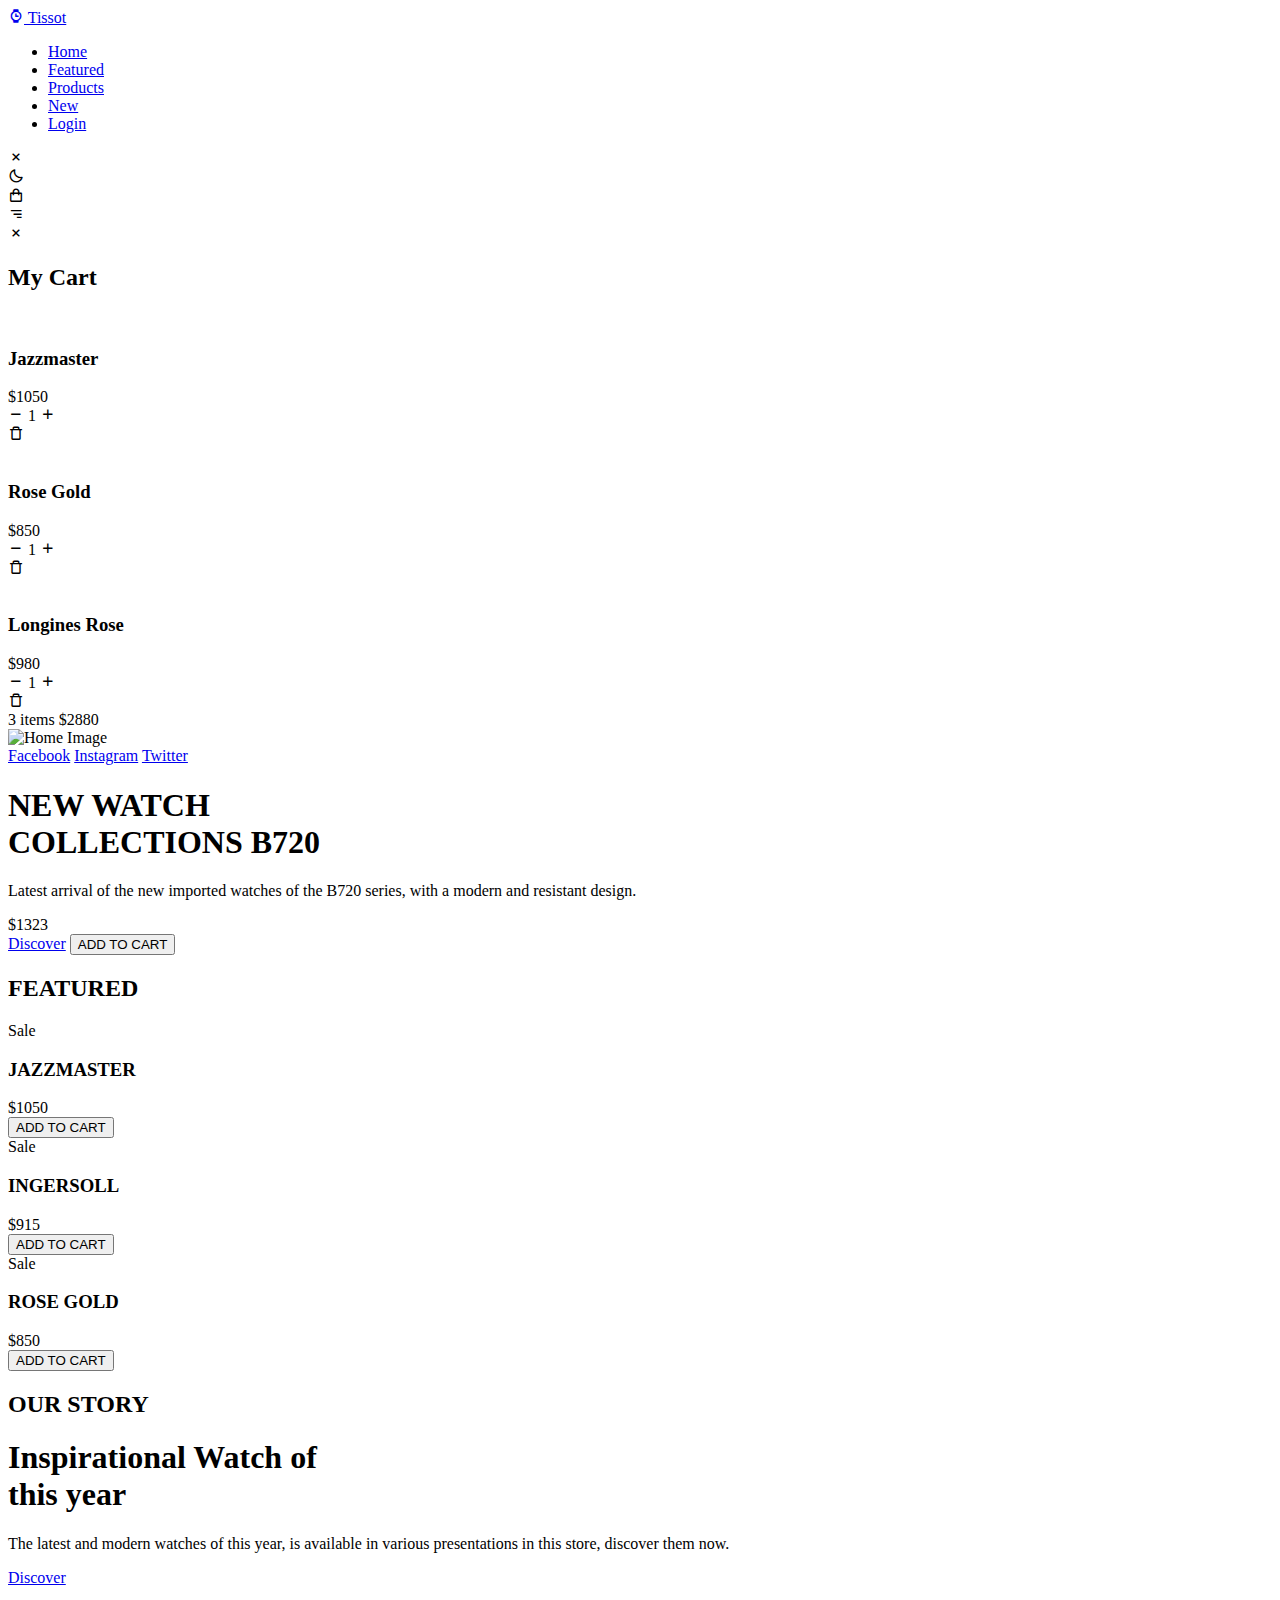
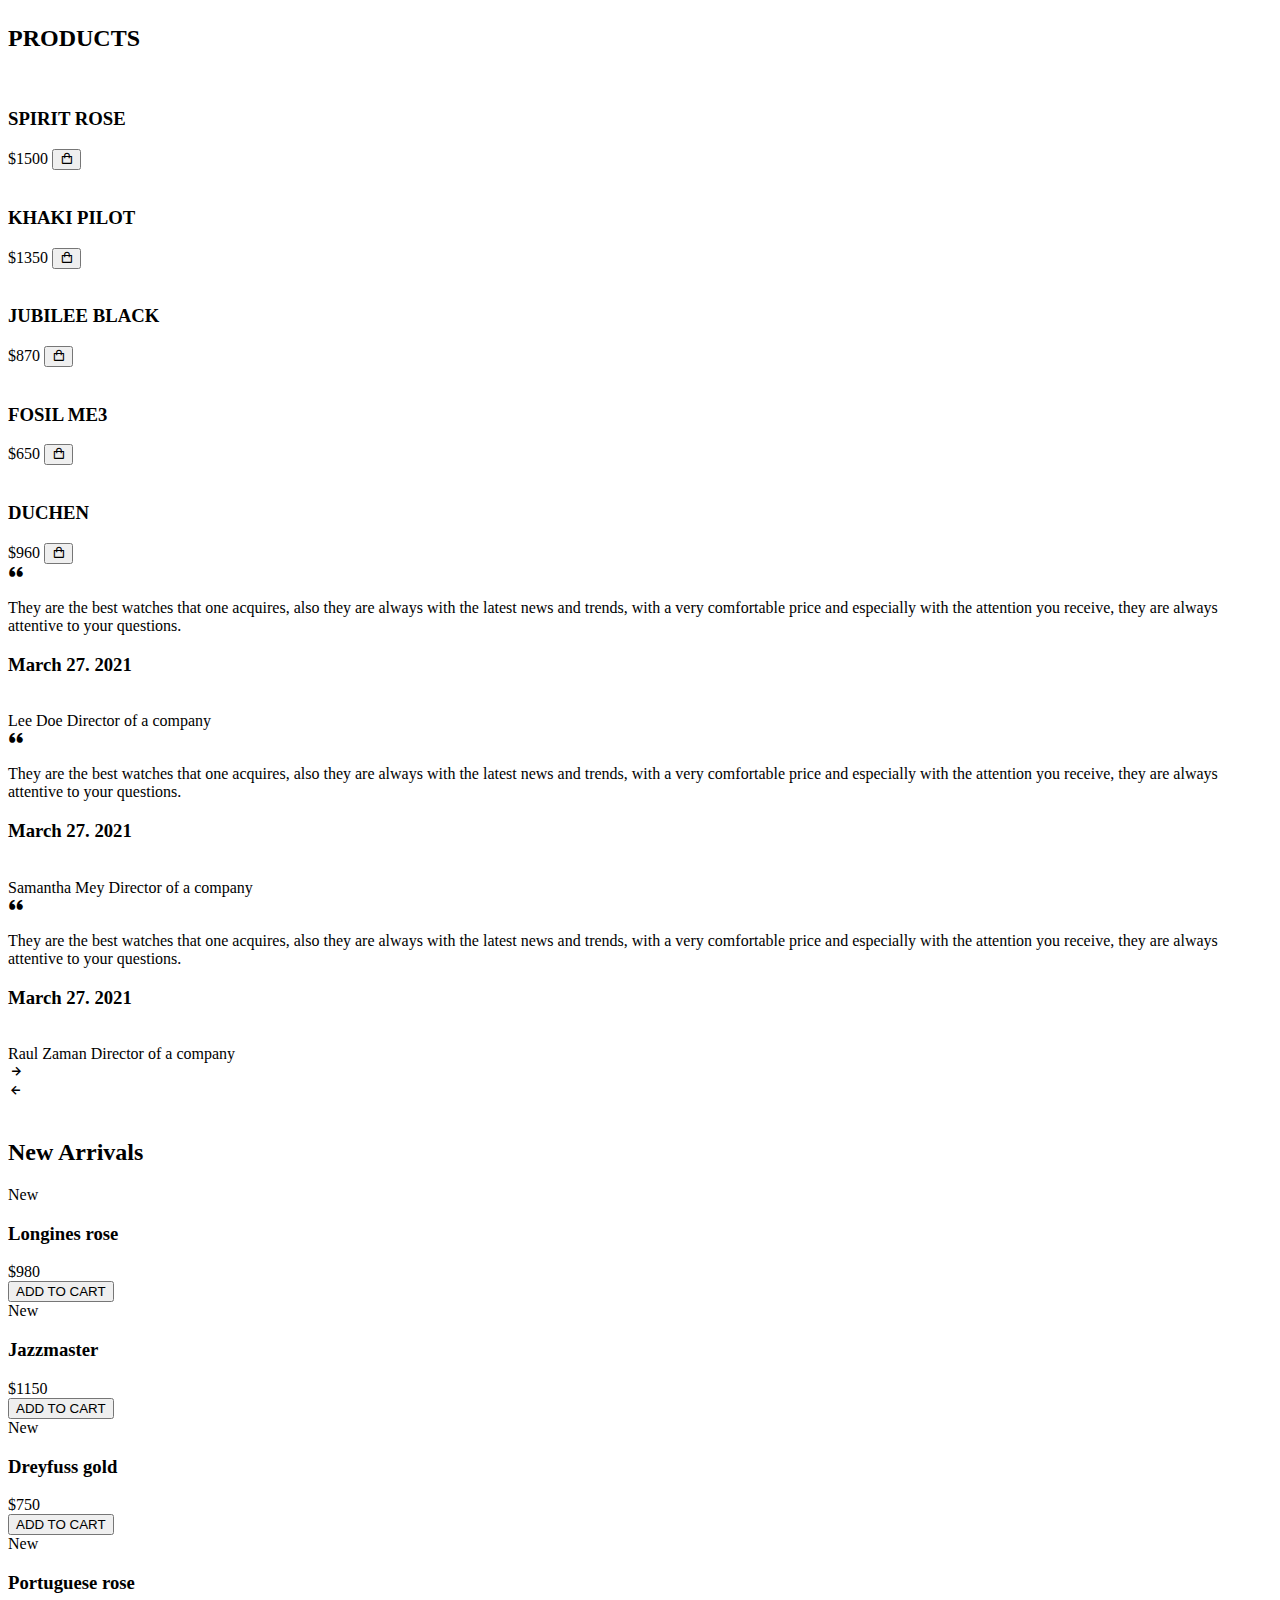
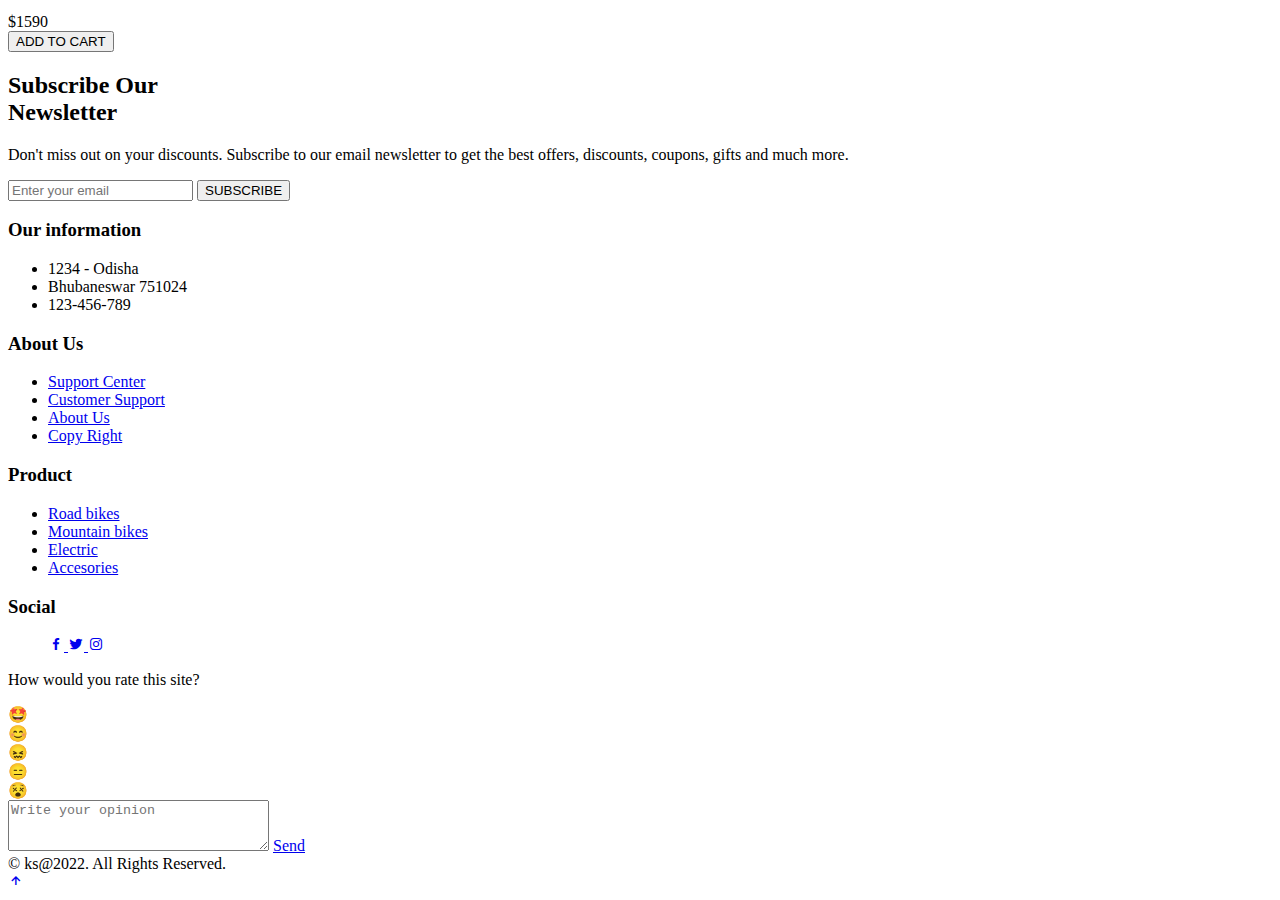
==== index.html @ fa762a3c "first commit" ====
<!DOCTYPE html>
<html lang="en">

<head>
    <meta charset="UTF-8">
    <meta http-equiv="X-UA-Compatible" content="IE=edge">
    <meta name="viewport" content="width=device-width, initial-scale=1.0">

    <title>Watchbuy Website</title>

    <script src="/assets/js/app.js" defer></script>

    <!-- Favicon -->
    <link rel="shortcut icon" href="assets/img/favicon.png" type="image/x-icon">

    <!-- Box Icons CSS Link -->
    <link rel="stylesheet" href="https://cdn.jsdelivr.net/npm/boxicons@latest/css/boxicons.min.css">

    <!--Login page Html Link-->
    <link rel="" href="file:///C:/Users/Dell/Watchbuy/assets/login/login.html">

    <!--Login CSS3 page Link-->
    <link rel="stylesheet" href="/assets/login/style.css">

    <!-- Swiper CSS Link -->
    <link rel="stylesheet" href="assets/css/swiper-bundle.min.css" />

    <!-- Custom CSS File Link -->
    <link rel="stylesheet" href="assets/css/style.css">
</head>

<body>

    <!-- Header Section -->
    <header class="header" id="header">

        <nav class="nav container">
            <a href="#" class="nav-logo">
                <i class='bx bxs-watch'></i>
                Tissot
            </a>

            <div class="nav-menu" id="nav-menu">
                <ul class="nav-list">
                    <li class="nav-item"><a href="#home" class="nav-link active-link">Home</a></li>
                    <li class="nav-item"><a href="#featured" class="nav-link">Featured</a></li>
                    <li class="nav-item"><a href="#products" class="nav-link">Products</a></li>
                    <li class="nav-item"><a href="#new" class="nav-link">New</a></li>
                    <li class="nav-item"><a href="file:///C:/Users/Dell/Watchbuy/assets/login/login.html"  target="_parent"  class="nav-link">Login</a></li>
                </ul>

                <div class="nav-close" id="nav-close">
                    <i class='bx bx-x'></i>
                </div>
            </div>

            <div class="nav-btns">

                <!-- Theme Change Button -->
                <i class='bx bx-moon change-theme' id="theme-button"></i>

                <div class="nav-shop" id="nav-shop">
                    <i class='bx bx-shopping-bag'></i>
                </div>

                <div class="nav-toggle" id="nav-toggle">
                    <i class='bx bx-menu-alt-right'></i>
                </div>
            </div>
        </nav>

    </header>

    <!-- Cart Sidebar -->
    <div class="cart" id="cart">
        <i class='bx bx-x cart-close' id="cart-close"></i>

        <h2 class="cart-title-center">My Cart</h2>

        <div class="cart-container">
            <article class="cart-card">
                <div class="cart-box">
                    <img src="assets/img/featured1.png" alt="" class="cart-img">
                </div>

                <div class="cart-details">
                    <h3 class="cart-title">Jazzmaster</h3>
                    <span class="cart-price">$1050</span>

                    <div class="cart-amount">
                        <div class="cart-amount-content">
                            <span class="cart-amount-box">
                                <i class='bx bx-minus'></i>
                            </span>

                            <span class="cart-amount-number">1</span>

                            <span class="cart-amount-box">
                                <i class='bx bx-plus'></i>
                            </span>
                        </div>

                        <i class='bx bx-trash-alt cart-amount-trash'></i>
                    </div>
                </div>
            </article>

            <article class="cart-card">
                <div class="cart-box">
                    <img src="assets/img/featured3.png" alt="" class="cart-img">
                </div>

                <div class="cart-details">
                    <h3 class="cart-title">Rose Gold</h3>
                    <span class="cart-price">$850</span>

                    <div class="cart-amount">
                        <div class="cart-amount-content">
                            <span class="cart-amount-box">
                                <i class='bx bx-minus'></i>
                            </span>

                            <span class="cart-amount-number">1</span>

                            <span class="cart-amount-box">
                                <i class='bx bx-plus'></i>
                            </span>
                        </div>

                        <i class='bx bx-trash-alt cart-amount-trash'></i>
                    </div>
                </div>
            </article>

            <article class="cart-card">
                <div class="cart-box">
                    <img src="assets/img/new1.png" alt="" class="cart-img">
                </div>

                <div class="cart-details">
                    <h3 class="cart-title">Longines Rose</h3>
                    <span class="cart-price">$980</span>

                    <div class="cart-amount">
                        <div class="cart-amount-content">
                            <span class="cart-amount-box">
                                <i class='bx bx-minus'></i>
                            </span>

                            <span class="cart-amount-number">1</span>

                            <span class="cart-amount-box">
                                <i class='bx bx-plus'></i>
                            </span>
                        </div>

                        <i class='bx bx-trash-alt cart-amount-trash'></i>
                    </div>
                </div>
            </article>
        </div>

        <div class="cart-prices">
            <span class="cart-prices-item">3 items</span>
            <span class="cart-prices-total">$2880</span>
        </div>
    </div>

    <!-- Main Body -->
    <main class="main">

        <!-- Home Section -->
        <section class="home" id="home">
            <div class="home-container container grid">
                <div class="home-img-bg">
                    <img src="assets/img/home.png" alt="Home Image" class="home-img">
                </div>

                <div class="home-social">
                    <a href="#" target="_blank" class="home-social-link">Facebook</a>
                    <a href="#" target="_blank" class="home-social-link">Instagram</a>
                    <a href="#" target="_blank" class="home-social-link">Twitter</a>
                </div>

                <div class="home-data">
                    <h1 class="home-title">
                        NEW WATCH <br>
                        COLLECTIONS B720
                    </h1>
                    <p class="home-description">
                        Latest arrival of the new imported watches of the B720 series, with a modern and resistant
                        design.
                    </p>
                    <span class="home-price">$1323</span>

                    <div class="home-btns">
                        <a href="#" class="button button--gray button--small">Discover</a>

                        <button class="button home-button">ADD TO CART</button>
                    </div>
                </div>
            </div>
        </section>

        <!-- Featured Section -->
        <section class="featured section container" id="featured">
            <h2 class="section-title">
                FEATURED
            </h2>

            <div class="featured-container grid">
                <article class="featured-card">
                    <span class="featured-tag">Sale</span>

                    <img src="assets/img/featured1.png" alt="" class="featured-img">

                    <div class="featured-data">
                        <h3 class="featured-title">JAZZMASTER</h3>
                        <span class="featured-price">$1050</span>
                    </div>

                    <button class="button featured-button">
                        ADD TO CART
                    </button>
                </article>

                <article class="featured-card">
                    <span class="featured-tag">Sale</span>

                    <img src="assets/img/featured2.png" alt="" class="featured-img">

                    <div class="featured-data">
                        <h3 class="featured-title">INGERSOLL</h3>
                        <span class="featured-price">$915</span>
                    </div>

                    <button class="button featured-button">
                        ADD TO CART
                    </button>
                </article>

                <article class="featured-card">
                    <span class="featured-tag">Sale</span>

                    <img src="assets/img/featured3.png" alt="" class="featured-img">

                    <div class="featured-data">
                        <h3 class="featured-title">ROSE GOLD</h3>
                        <span class="featured-price">$850</span>
                    </div>

                    <button class="button featured-button">
                        ADD TO CART
                    </button>
                </article>
            </div>
        </section>

        <!-- Story Section -->
        <section class="story section container">
            <div class="story-container grid">
                <div class="story-data">
                    <h2 class="section-title story-section-title">OUR STORY</h2>

                    <h1 class="story-title">
                        Inspirational Watch of <br>
                        this year
                    </h1>
                    <p class="story-description">
                        The latest and modern watches of this year, is available in various presentations in this store,
                        discover them now.
                    </p>
                    <a href="#" class="button button--small">Discover</a>
                </div>

                <div class="story-images">
                    <img src="assets/img/story.png" class="story-img" alt="">
                    <div class="story-square"></div>
                </div>
            </div>
        </section>

        <!-- Products SEction -->
        <section class="products section container" id="products">
            <h2 class="section-title">PRODUCTS</h2>

            <div class="products-container grid">
                <article class="products-card">
                    <img src="assets/img/product1.png" alt="" class="products-img">

                    <h3 class="products-title">SPIRIT ROSE</h3>
                    <span class="products-price">$1500</span>

                    <button class="products-button">
                        <i class='bx bx-shopping-bag'></i>
                    </button>
                </article>

                <article class="products-card">
                    <img src="assets/img/product2.png" alt="" class="products-img">

                    <h3 class="products-title">KHAKI PILOT</h3>
                    <span class="products-price">$1350</span>

                    <button class="products-button">
                        <i class='bx bx-shopping-bag'></i>
                    </button>
                </article>

                <article class="products-card">
                    <img src="assets/img/product3.png" alt="" class="products-img">

                    <h3 class="products-title">JUBILEE BLACK</h3>
                    <span class="products-price">$870</span>

                    <button class="products-button">
                        <i class='bx bx-shopping-bag'></i>
                    </button>
                </article>

                <article class="products-card">
                    <img src="assets/img/product4.png" alt="" class="products-img">

                    <h3 class="products-title">FOSIL ME3</h3>
                    <span class="products-price">$650</span>

                    <button class="products-button">
                        <i class='bx bx-shopping-bag'></i>
                    </button>
                </article>

                <article class="products-card">
                    <img src="assets/img/product5.png" alt="" class="products-img">

                    <h3 class="products-title">DUCHEN</h3>
                    <span class="products-price">$960</span>

                    <button class="products-button">
                        <i class='bx bx-shopping-bag'></i>
                    </button>
                </article>
            </div>
        </section>

        <!-- Testimonial Section -->
        <section class="testimonial section container">
            <div class="testimonial-container grid">
                <div class="swiper testimonial-swiper">
                    <div class="swiper-wrapper">
                        <div class="testimonial-card swiper-slide">
                            <div class="testimonial-quote">
                                <i class='bx bxs-quote-alt-left'></i>
                            </div>
                            <p class="testimonial-description">
                                They are the best watches that one acquires, also they are always with the latest
                                news and trends, with a very comfortable price and especially with the attention
                                you receive, they are always attentive to your questions.
                            </p>
                            <h3 class="testimonial-date">March 27. 2021</h3>

                            <div class="testimonial-perfil">
                                <img src="assets/img/testimonial1.jpg" alt="" class="testimonial-perfil-img">

                                <div class="testimonial-perfil-data">
                                    <span class="testimonial-perfil-name">Lee Doe</span>
                                    <span class="testimonial-perfil-detail">Director of a company</span>
                                </div>
                            </div>
                        </div>

                        <div class="testimonial-card swiper-slide">
                            <div class="testimonial-quote">
                                <i class='bx bxs-quote-alt-left'></i>
                            </div>
                            <p class="testimonial-description">
                                They are the best watches that one acquires, also they are always with the latest
                                news and trends, with a very comfortable price and especially with the attention
                                you receive, they are always attentive to your questions.
                            </p>
                            <h3 class="testimonial-date">March 27. 2021</h3>

                            <div class="testimonial-perfil">
                                <img src="assets/img/testimonial2.jpg" alt="" class="testimonial-perfil-img">

                                <div class="testimonial-perfil-data">
                                    <span class="testimonial-perfil-name">Samantha Mey</span>
                                    <span class="testimonial-perfil-detail">Director of a company</span>
                                </div>
                            </div>
                        </div>

                        <div class="testimonial-card swiper-slide">
                            <div class="testimonial-quote">
                                <i class='bx bxs-quote-alt-left'></i>
                            </div>
                            <p class="testimonial-description">
                                They are the best watches that one acquires, also they are always with the latest
                                news and trends, with a very comfortable price and especially with the attention
                                you receive, they are always attentive to your questions.
                            </p>
                            <h3 class="testimonial-date">March 27. 2021</h3>

                            <div class="testimonial-perfil">
                                <img src="assets/img/testimonial3.jpg" alt="" class="testimonial-perfil-img">

                                <div class="testimonial-perfil-data">
                                    <span class="testimonial-perfil-name">Raul Zaman</span>
                                    <span class="testimonial-perfil-detail">Director of a company</span>
                                </div>
                            </div>
                        </div>
                    </div>

                    <div class="swiper-button-next">
                        <i class='bx bx-right-arrow-alt'></i>
                    </div>
                    <div class="swiper-button-prev">
                        <i class='bx bx-left-arrow-alt'></i>
                    </div>
                </div>

                <div class="testimonial-images">
                    <div class="testimonial-square"></div>
                    <img src="assets/img/testimonial.png" alt="" class="testimonial-img">
                </div>
            </div>
        </section>

        <!-- New Section -->
        <section class="new section container" id="new">
            <h2 class="section-title">
                New Arrivals
            </h2>

            <div class="new-container">
                <div class="swiper new-swiper">
                    <div class="swiper-wrapper">
                        <article class="new-card swiper-slide">
                            <span class="new-tag">New</span>

                            <img src="assets/img/new1.png" alt="" class="new-img">

                            <div class="new-data">
                                <h3 class="new-title">Longines rose</h3>
                                <span class="new-price">$980</span>
                            </div>

                            <button class="button new-button">ADD TO CART</button>
                        </article>

                        <article class="new-card swiper-slide">
                            <span class="new-tag">New</span>

                            <img src="assets/img/new2.png" alt="" class="new-img">

                            <div class="new-data">
                                <h3 class="new-title">Jazzmaster</h3>
                                <span class="new-price">$1150</span>
                            </div>

                            <button class="button new-button">ADD TO CART</button>
                        </article>

                        <article class="new-card swiper-slide">
                            <span class="new-tag">New</span>

                            <img src="assets/img/new3.png" alt="" class="new-img">

                            <div class="new-data">
                                <h3 class="new-title">Dreyfuss gold</h3>
                                <span class="new-price">$750</span>
                            </div>

                            <button class="button new-button">ADD TO CART</button>
                        </article>

                        <article class="new-card swiper-slide">
                            <span class="new-tag">New</span>

                            <img src="assets/img/new4.png" alt="" class="new-img">

                            <div class="new-data">
                                <h3 class="new-title">Portuguese rose</h3>
                                <span class="new-price">$1590</span>
                            </div>

                            <button class="button new-button">ADD TO CART</button>
                        </article>
                    </div>
                </div>
            </div>
        </section>

        <!-- Newsletter Section -->
        <section class="newsletter section container">
            <div class="newsletter-bg grid">
                <div>
                    <h2 class="newsletter-title">
                        Subscribe Our <br> Newsletter
                    </h2>
                    <p class="newsletter-description">
                        Don't miss out on your discounts. Subscribe to our email
                        newsletter to get the best offers, discounts, coupons,
                        gifts and much more.
                    </p>
                </div>

                <form action="" class="newsletter-subscribe">
                    <input type="email" placeholder="Enter your email" class="newsletter-input">
                    <button class="button">
                        SUBSCRIBE
                    </button>
                </form>
            </div>
        </section>
    </main>

    <!-- Footer Section -->
    <footer class="footer section">
        <div class="footer-container container grid">
            <div class="footer-content">
                <h3 class="footer-title">Our information</h3>

                <ul class="footer-list">
                    <li>1234 - Odisha</li>
                    <li>Bhubaneswar 751024</li>
                    <li>123-456-789</li>
                </ul>
            </div>
            <div class="footer-content">
                <h3 class="footer-title">About Us</h3>

                <ul class="footer-links">
                    <li>
                        <a href="#" class="footer-link">Support Center</a>
                    </li>
                    <li>
                        <a href="#" class="footer-link">Customer Support</a>
                    </li>
                    <li>
                        <a href="#" class="footer-link">About Us</a>
                    </li>
                    <li>
                        <a href="#" class="footer-link">Copy Right</a>
                    </li>
                </ul>
            </div>

            <div class="footer-content">
                <h3 class="footer-title">Product</h3>

                <ul class="footer-links">
                    <li>
                        <a href="#" class="footer-link">Road bikes</a>
                    </li>
                    <li>
                        <a href="#" class="footer-link">Mountain bikes</a>
                    </li>
                    <li>
                        <a href="#" class="footer-link">Electric</a>
                    </li>
                    <li>
                        <a href="#" class="footer-link">Accesories</a>
                    </li>
                </ul>
            </div>

            <div class="footer-content">
                <h3 class="footer-title">Social</h3>

                <ul class="footer-social">
                    <a href="https://www.facebook.com/" target="_blank" class="footer-social-link">
                        <i class='bx bxl-facebook'></i>
                    </a>

                    <a href="https://twitter.com/" target="_blank" class="footer-social-link">
                        <i class='bx bxl-twitter'></i>
                    </a>

                    <a href="https://www.instagram.com/" target="_blank" class="footer-social-link">
                        <i class='bx bxl-instagram'></i>
                    </a>
                </ul>
            </div>   
        </div>

        <div class="container">
            <div class="wrapper">
                <p class="text">How would you rate this site?</p>
                    <div class="emoji">
                        <div>🤩</div>
                        <div>😊</div>
                        <div>😖</div>
                        <div>😑</div>
                        <div>😵</div>
                    </div>
            </div>
    
            <textarea class="textarea" cols="30" rows="3" placeholder="Write your opinion"></textarea>
            <a href="#" class="btn">Send</a>
        </div>
        
        <span class="footer-copy">&#169; ks@2022. All Rights Reserved.</span>
    </footer>
     <!-- Scroll Up -->
     <a href="#" class="scrollup" id="scroll-up">
        <i class='bx bx-up-arrow-alt scrollup-icon'></i>
    </a>

    
    <!-- Swiper JS Link -->
    <script src="assets/js/swiper-bundle.min.js"></script>

    <!-- Custom JS File Link -->
    <script src="assets/js/main.js"></script>


   

</body>

</html>
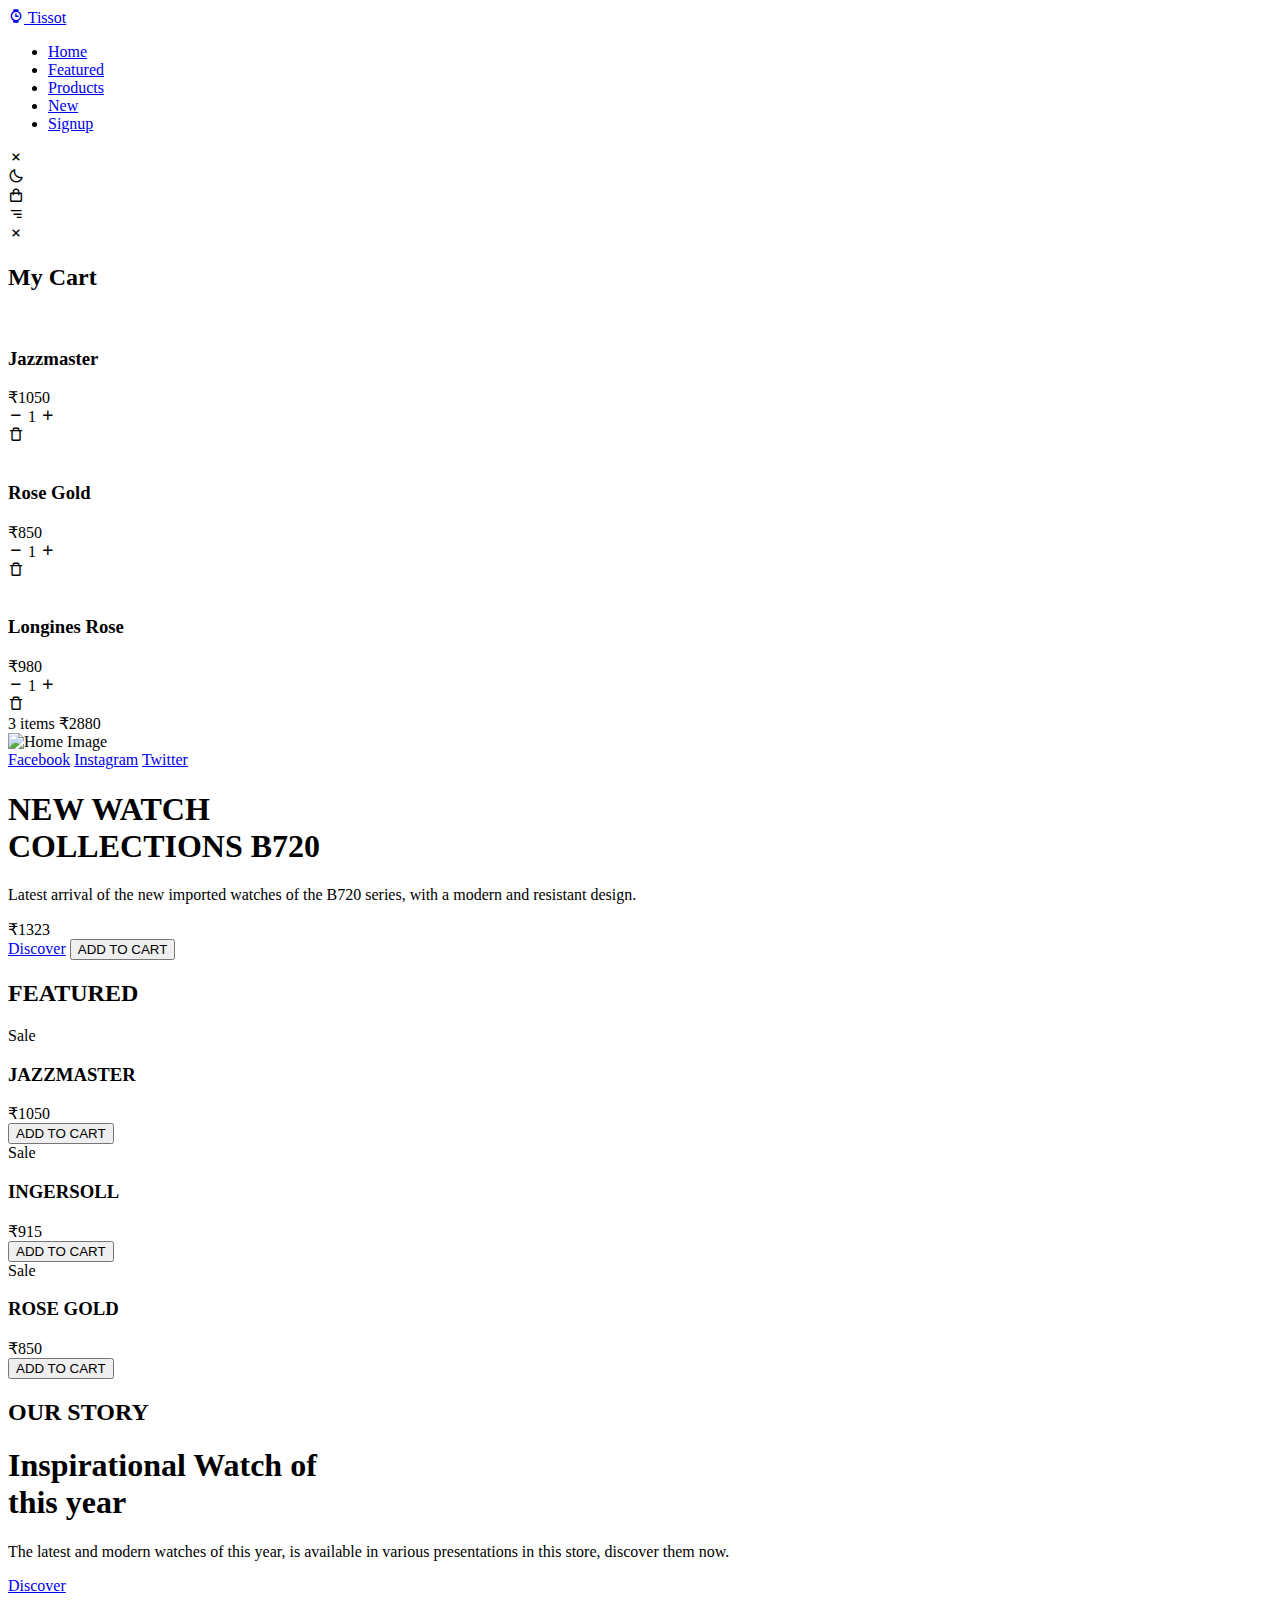
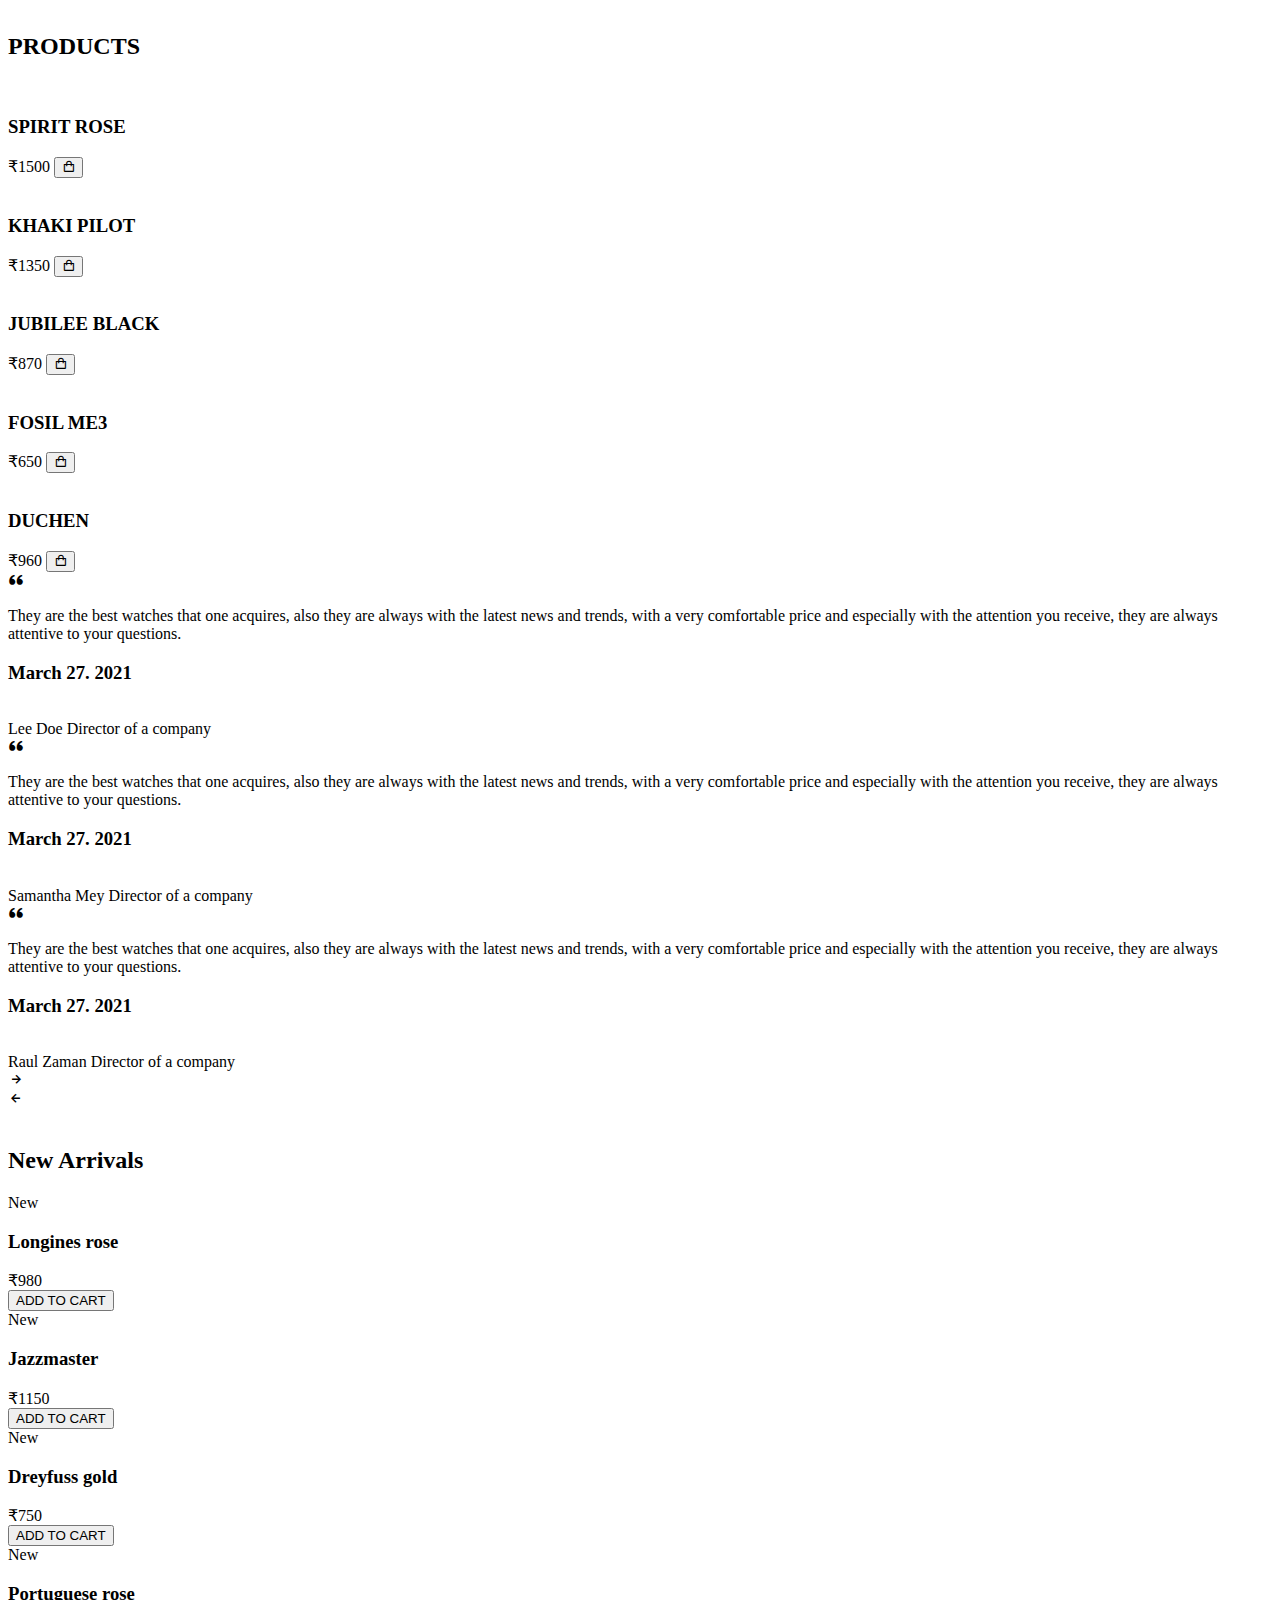
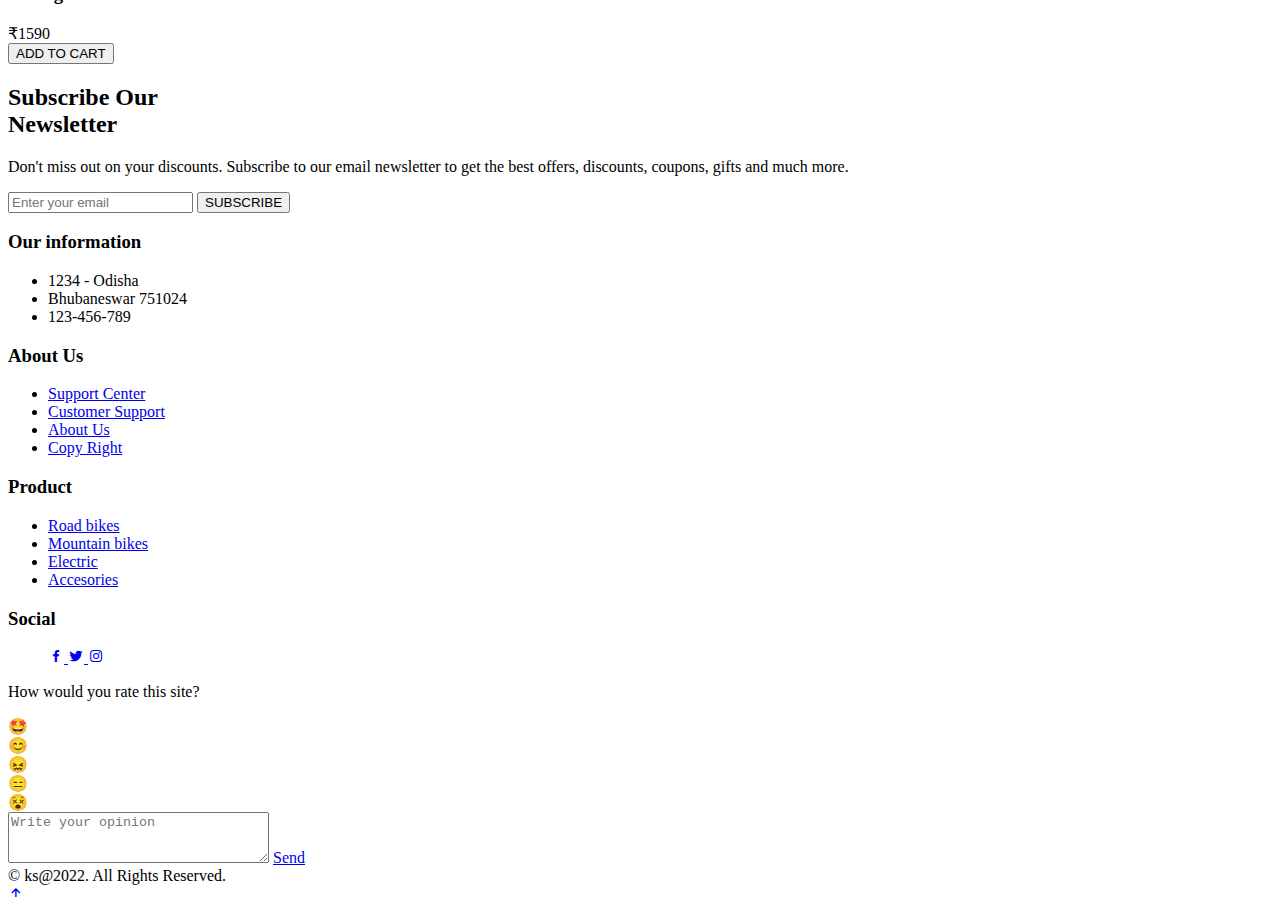
==== commit 77488331: "init" ====
--- a/index.html
+++ b/index.html
@@ -46,7 +46,7 @@
                     <li class="nav-item"><a href="#featured" class="nav-link">Featured</a></li>
                     <li class="nav-item"><a href="#products" class="nav-link">Products</a></li>
                     <li class="nav-item"><a href="#new" class="nav-link">New</a></li>
-                    <li class="nav-item"><a href="file:///C:/Users/Dell/Watchbuy/assets/login/login.html"  target="_parent"  class="nav-link">Login</a></li>
+                    <li class="nav-item"><a href="file:///C:/Users/Dell/Watchbuy/assets/signup/signup.html"  target="_parent"  class="nav-link">Signup</a></li>
                 </ul>
 
                 <div class="nav-close" id="nav-close">
@@ -85,17 +85,17 @@
 
                 <div class="cart-details">
                     <h3 class="cart-title">Jazzmaster</h3>
-                    <span class="cart-price">$1050</span>
+                    <span class="cart-price">₹1050</span>
 
                     <div class="cart-amount">
                         <div class="cart-amount-content">
-                            <span class="cart-amount-box">
+                            <span class="minus">
                                 <i class='bx bx-minus'></i>
                             </span>
 
-                            <span class="cart-amount-number">1</span>
-
-                            <span class="cart-amount-box">
+                            <span class="num">1</span>
+
+                            <span class="plus">
                                 <i class='bx bx-plus'></i>
                             </span>
                         </div>
@@ -112,17 +112,17 @@
 
                 <div class="cart-details">
                     <h3 class="cart-title">Rose Gold</h3>
-                    <span class="cart-price">$850</span>
+                    <span class="cart-price">₹850</span>
 
                     <div class="cart-amount">
                         <div class="cart-amount-content">
-                            <span class="cart-amount-box">
+                            <span class="minus">
                                 <i class='bx bx-minus'></i>
                             </span>
 
-                            <span class="cart-amount-number">1</span>
-
-                            <span class="cart-amount-box">
+                            <span class="num">1</span>
+
+                            <span class="plus">
                                 <i class='bx bx-plus'></i>
                             </span>
                         </div>
@@ -139,17 +139,17 @@
 
                 <div class="cart-details">
                     <h3 class="cart-title">Longines Rose</h3>
-                    <span class="cart-price">$980</span>
+                    <span class="cart-price">₹980</span>
 
                     <div class="cart-amount">
                         <div class="cart-amount-content">
-                            <span class="cart-amount-box">
+                            <span class="minus">
                                 <i class='bx bx-minus'></i>
                             </span>
 
-                            <span class="cart-amount-number">1</span>
-
-                            <span class="cart-amount-box">
+                            <span class="num">1</span>
+
+                            <span class="plus">
                                 <i class='bx bx-plus'></i>
                             </span>
                         </div>
@@ -162,7 +162,7 @@
 
         <div class="cart-prices">
             <span class="cart-prices-item">3 items</span>
-            <span class="cart-prices-total">$2880</span>
+            <span class="cart-prices-total">₹2880</span>
         </div>
     </div>
 
@@ -185,13 +185,13 @@
                 <div class="home-data">
                     <h1 class="home-title">
                         NEW WATCH <br>
-                        COLLECTIONS B720
+                    COLLECTIONS B720
                     </h1>
                     <p class="home-description">
                         Latest arrival of the new imported watches of the B720 series, with a modern and resistant
                         design.
                     </p>
-                    <span class="home-price">$1323</span>
+                    <span class="home-price">₹1323</span>
 
                     <div class="home-btns">
                         <a href="#" class="button button--gray button--small">Discover</a>
@@ -216,7 +216,7 @@
 
                     <div class="featured-data">
                         <h3 class="featured-title">JAZZMASTER</h3>
-                        <span class="featured-price">$1050</span>
+                        <span class="featured-price">₹1050</span>
                     </div>
 
                     <button class="button featured-button">
@@ -231,7 +231,7 @@
 
                     <div class="featured-data">
                         <h3 class="featured-title">INGERSOLL</h3>
-                        <span class="featured-price">$915</span>
+                        <span class="featured-price">₹915</span>
                     </div>
 
                     <button class="button featured-button">
@@ -246,7 +246,7 @@
 
                     <div class="featured-data">
                         <h3 class="featured-title">ROSE GOLD</h3>
-                        <span class="featured-price">$850</span>
+                        <span class="featured-price">₹850</span>
                     </div>
 
                     <button class="button featured-button">
@@ -289,7 +289,7 @@
                     <img src="assets/img/product1.png" alt="" class="products-img">
 
                     <h3 class="products-title">SPIRIT ROSE</h3>
-                    <span class="products-price">$1500</span>
+                    <span class="products-price">₹1500</span>
 
                     <button class="products-button">
                         <i class='bx bx-shopping-bag'></i>
@@ -300,7 +300,7 @@
                     <img src="assets/img/product2.png" alt="" class="products-img">
 
                     <h3 class="products-title">KHAKI PILOT</h3>
-                    <span class="products-price">$1350</span>
+                    <span class="products-price">₹1350</span>
 
                     <button class="products-button">
                         <i class='bx bx-shopping-bag'></i>
@@ -311,7 +311,7 @@
                     <img src="assets/img/product3.png" alt="" class="products-img">
 
                     <h3 class="products-title">JUBILEE BLACK</h3>
-                    <span class="products-price">$870</span>
+                    <span class="products-price">₹870</span>
 
                     <button class="products-button">
                         <i class='bx bx-shopping-bag'></i>
@@ -322,7 +322,7 @@
                     <img src="assets/img/product4.png" alt="" class="products-img">
 
                     <h3 class="products-title">FOSIL ME3</h3>
-                    <span class="products-price">$650</span>
+                    <span class="products-price">₹650</span>
 
                     <button class="products-button">
                         <i class='bx bx-shopping-bag'></i>
@@ -333,7 +333,7 @@
                     <img src="assets/img/product5.png" alt="" class="products-img">
 
                     <h3 class="products-title">DUCHEN</h3>
-                    <span class="products-price">$960</span>
+                    <span class="products-price">₹960</span>
 
                     <button class="products-button">
                         <i class='bx bx-shopping-bag'></i>
@@ -442,7 +442,7 @@
 
                             <div class="new-data">
                                 <h3 class="new-title">Longines rose</h3>
-                                <span class="new-price">$980</span>
+                                <span class="new-price">₹980</span>
                             </div>
 
                             <button class="button new-button">ADD TO CART</button>
@@ -455,7 +455,7 @@
 
                             <div class="new-data">
                                 <h3 class="new-title">Jazzmaster</h3>
-                                <span class="new-price">$1150</span>
+                                <span class="new-price">₹1150</span>
                             </div>
 
                             <button class="button new-button">ADD TO CART</button>
@@ -468,7 +468,7 @@
 
                             <div class="new-data">
                                 <h3 class="new-title">Dreyfuss gold</h3>
-                                <span class="new-price">$750</span>
+                                <span class="new-price">₹750</span>
                             </div>
 
                             <button class="button new-button">ADD TO CART</button>
@@ -481,7 +481,7 @@
 
                             <div class="new-data">
                                 <h3 class="new-title">Portuguese rose</h3>
-                                <span class="new-price">$1590</span>
+                                <span class="new-price">₹1590</span>
                             </div>
 
                             <button class="button new-button">ADD TO CART</button>
@@ -608,12 +608,38 @@
     </a>
 
     
-    <!-- Swiper JS Link -->
-    <script src="assets/js/swiper-bundle.min.js"></script>
-
-    <!-- Custom JS File Link -->
-    <script src="assets/js/main.js"></script>
-
+    <script>
+        const plus= document.querySelector(".plus"),
+        minus = document.querySelector(".minus"),
+        number = document.querySelector(".number");
+    
+    
+        let a = 1;
+    
+    
+        plus.addEventListener("click", ()=>{
+            a++;
+            a =(a<10) ? "0" + a : a;
+            num.innerText = a;
+            console.log(a);
+        });
+    
+        
+        minus.addEventListener("click", ()=>{
+           if(a > 1){
+            a--;
+            a = (a < 10) ? "0" + a : a;
+            number.innerText = a;
+           }
+        });
+        </script>
+    
+    
+     <!-- Swiper JS Link -->
+     <script src="assets/js/swiper-bundle.min.js"></script>
+
+     <!-- Custom JS File Link -->
+     <script src="assets/js/main.js"></script>
 
    
 
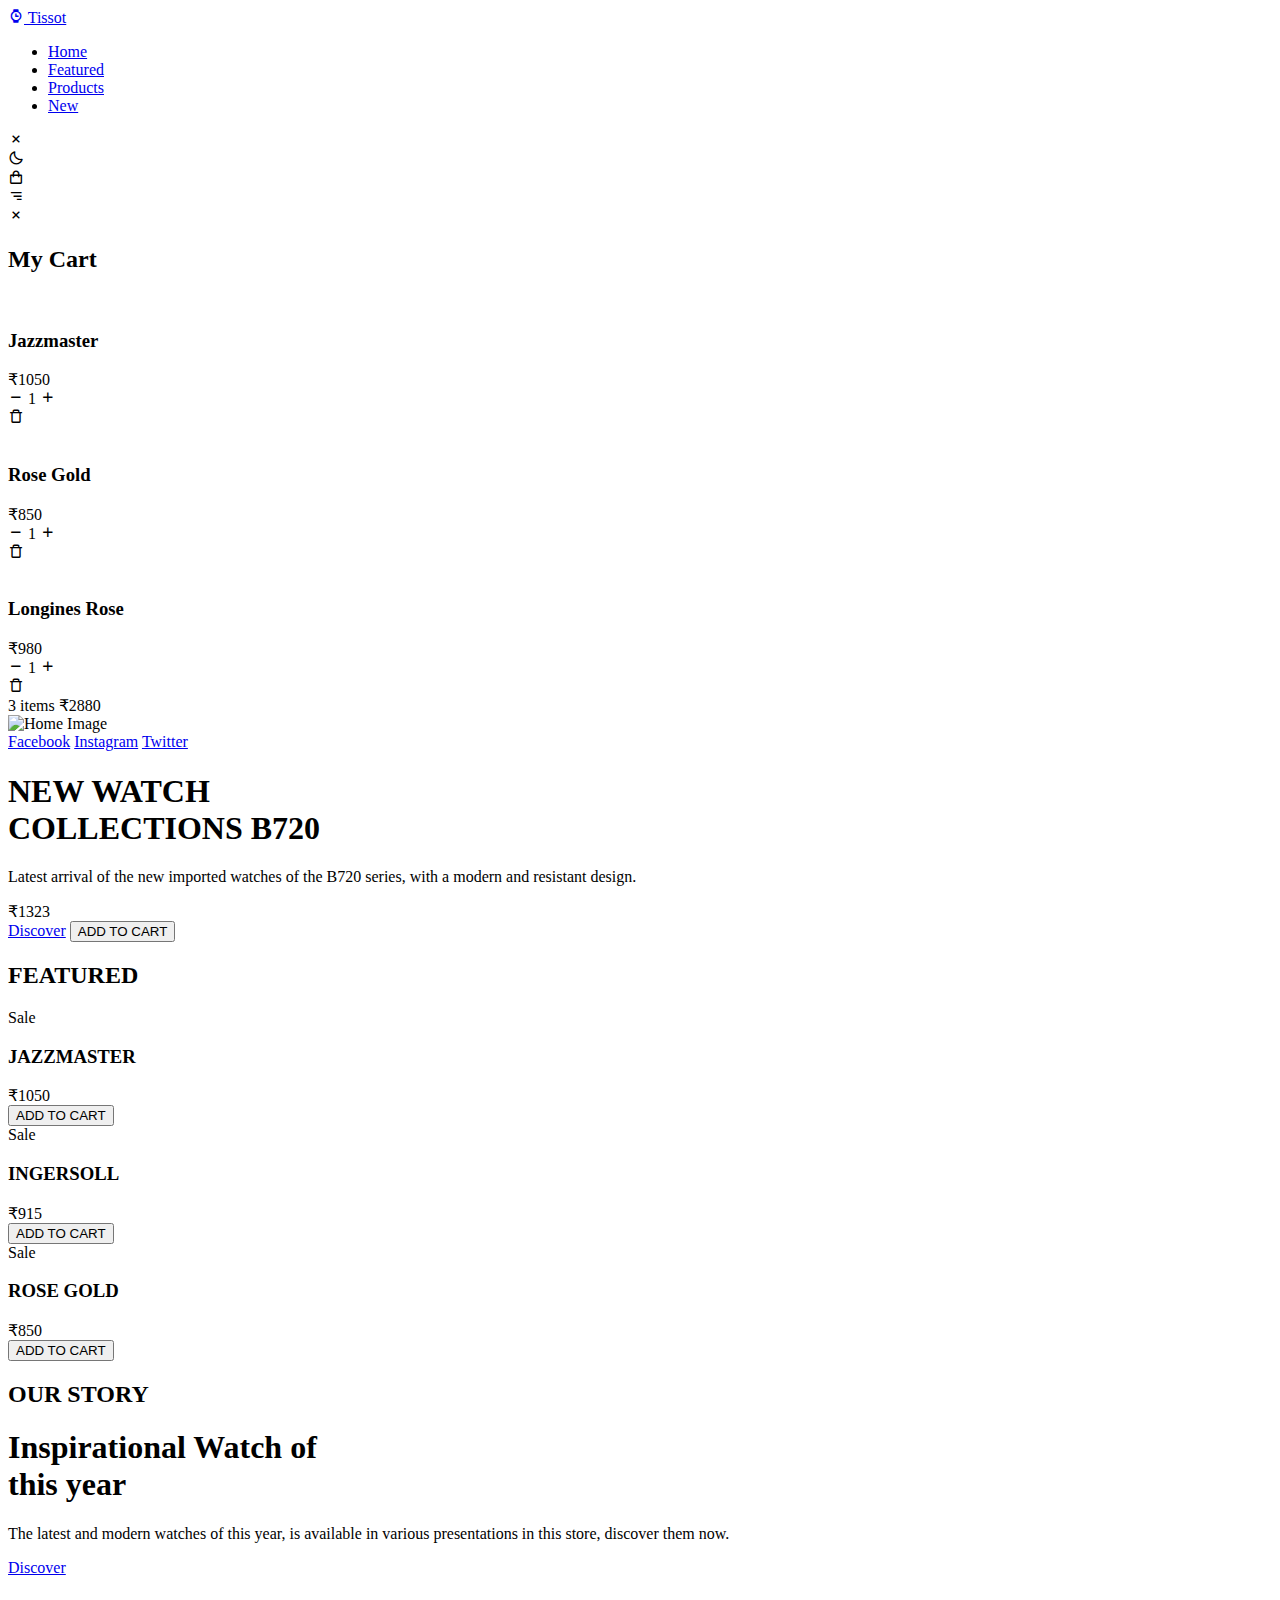
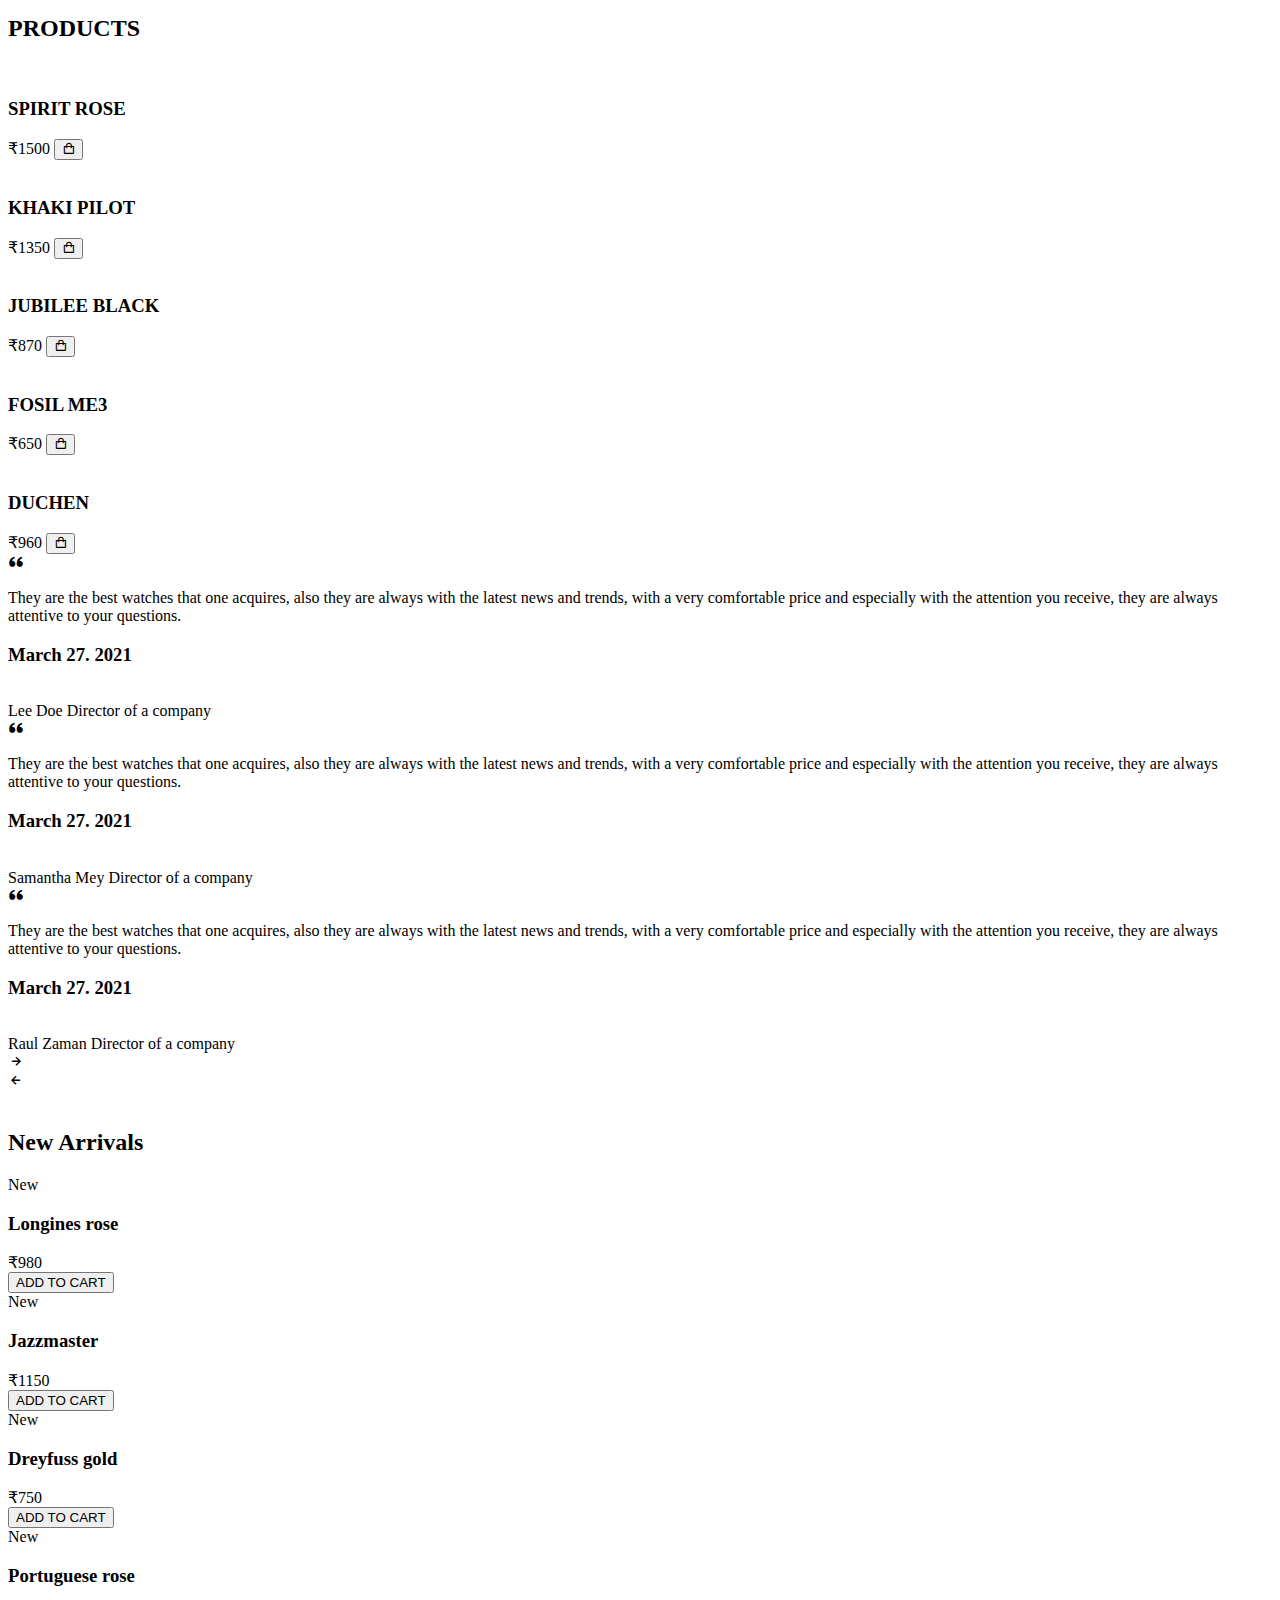
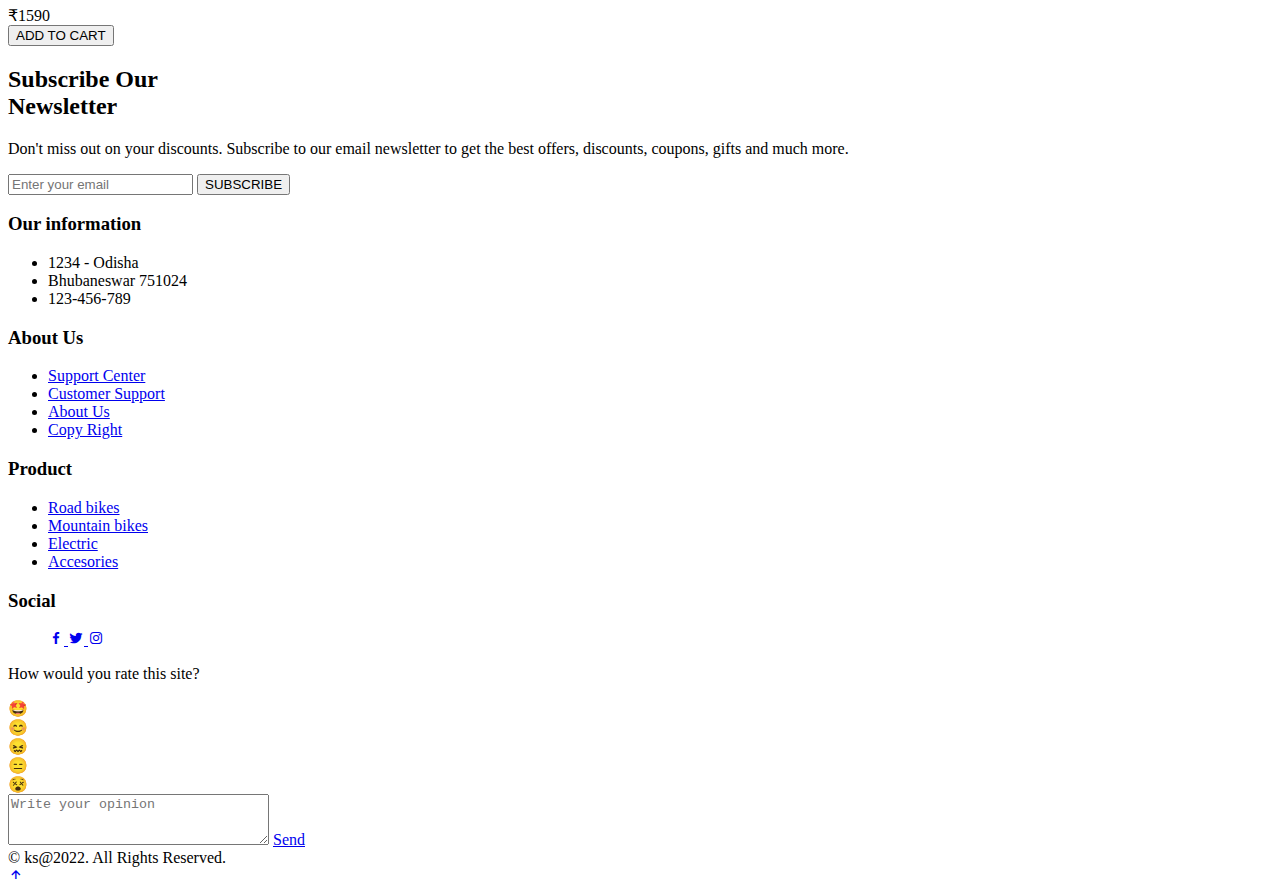
==== commit 1747f25d: "init" ====
--- a/index.html
+++ b/index.html
@@ -46,7 +46,6 @@
                     <li class="nav-item"><a href="#featured" class="nav-link">Featured</a></li>
                     <li class="nav-item"><a href="#products" class="nav-link">Products</a></li>
                     <li class="nav-item"><a href="#new" class="nav-link">New</a></li>
-                    <li class="nav-item"><a href="file:///C:/Users/Dell/Watchbuy/assets/signup/signup.html"  target="_parent"  class="nav-link">Signup</a></li>
                 </ul>
 
                 <div class="nav-close" id="nav-close">
@@ -185,7 +184,7 @@
                 <div class="home-data">
                     <h1 class="home-title">
                         NEW WATCH <br>
-                    COLLECTIONS B720
+                        COLLECTIONS B720
                     </h1>
                     <p class="home-description">
                         Latest arrival of the new imported watches of the B720 series, with a modern and resistant
@@ -581,67 +580,67 @@
                         <i class='bx bxl-instagram'></i>
                     </a>
                 </ul>
-            </div>   
+            </div>
         </div>
 
         <div class="container">
             <div class="wrapper">
                 <p class="text">How would you rate this site?</p>
-                    <div class="emoji">
-                        <div>🤩</div>
-                        <div>😊</div>
-                        <div>😖</div>
-                        <div>😑</div>
-                        <div>😵</div>
-                    </div>
-            </div>
-    
+                <div class="emoji">
+                    <div>🤩</div>
+                    <div>😊</div>
+                    <div>😖</div>
+                    <div>😑</div>
+                    <div>😵</div>
+                </div>
+            </div>
+
             <textarea class="textarea" cols="30" rows="3" placeholder="Write your opinion"></textarea>
             <a href="#" class="btn">Send</a>
         </div>
-        
+
         <span class="footer-copy">&#169; ks@2022. All Rights Reserved.</span>
     </footer>
-     <!-- Scroll Up -->
-     <a href="#" class="scrollup" id="scroll-up">
+    <!-- Scroll Up -->
+    <a href="#" class="scrollup" id="scroll-up">
         <i class='bx bx-up-arrow-alt scrollup-icon'></i>
     </a>
 
-    
+
     <script>
-        const plus= document.querySelector(".plus"),
-        minus = document.querySelector(".minus"),
-        number = document.querySelector(".number");
-    
-    
+        const plus = document.querySelector(".plus"),
+            minus = document.querySelector(".minus"),
+            number = document.querySelector(".number");
+
+
         let a = 1;
-    
-    
-        plus.addEventListener("click", ()=>{
+
+
+        plus.addEventListener("click", () => {
             a++;
-            a =(a<10) ? "0" + a : a;
+            a = (a < 10) ? "0" + a : a;
             num.innerText = a;
             console.log(a);
         });
-    
-        
-        minus.addEventListener("click", ()=>{
-           if(a > 1){
-            a--;
-            a = (a < 10) ? "0" + a : a;
-            number.innerText = a;
-           }
+
+
+        minus.addEventListener("click", () => {
+            if (a > 1) {
+                a--;
+                a = (a < 10) ? "0" + a : a;
+                number.innerText = a;
+            }
         });
-        </script>
-    
-    
-     <!-- Swiper JS Link -->
-     <script src="assets/js/swiper-bundle.min.js"></script>
-
-     <!-- Custom JS File Link -->
-     <script src="assets/js/main.js"></script>
-
-   
+    </script>
+
+
+    <!-- Swiper JS Link -->
+    <script src="assets/js/swiper-bundle.min.js"></script>
+
+    <!-- Custom JS File Link -->
+    <script src="assets/js/main.js"></script>
+
+
 
 </body>
 
